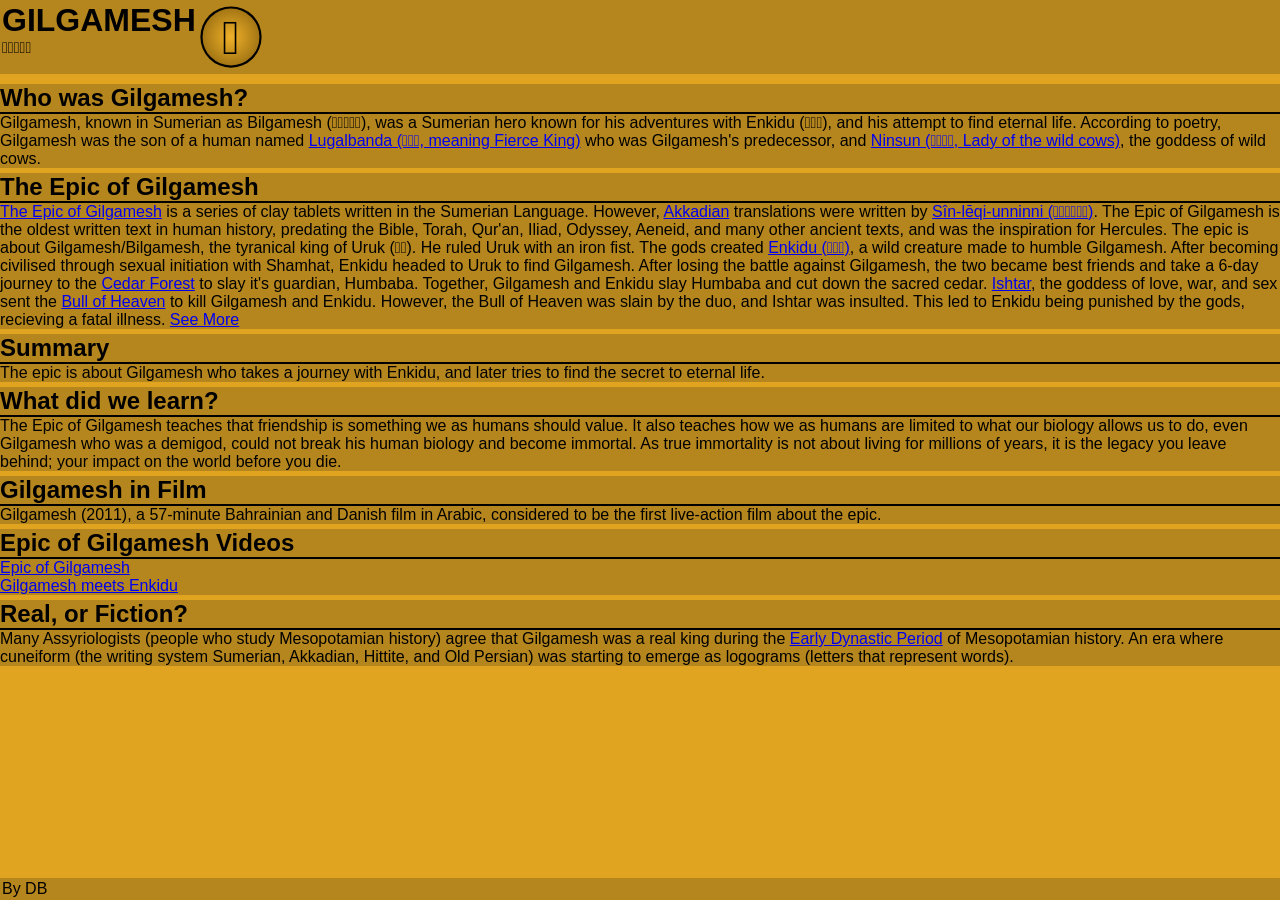
==== anc-website/index.html @ 9311de9f "Add files via upload" ====
<!DOCTYPE html>
<html lang="en">
<head>
    <meta charset="UTF-8">
    <meta name="viewport" content="width=device-width, initial-scale=1.0">
    <title>Gilgamesh</title>
    <!-- CSS -->
     <link rel="stylesheet" href="global.css">
     <!-- FAVICON -->
    <link rel="icon" type="image/svg+xml" href="icon.svg">
</head>
<body>
    <header>
        <hgroup>
            <h1>GILGAMESH</h1>
            <p>𒀭𒄑𒉋𒂵𒎌</p>
        </hgroup>
        <img src="icon.svg" width="70px">
    </header>
    <main>
        <section>
            <h2>Who was Gilgamesh?</h2>
            <hr>
            <article>
                <p>
                    Gilgamesh, known in Sumerian as Bilgamesh (𒀭𒄑𒉋𒂵𒎌), was a Sumerian hero known for his adventures with Enkidu (𒂗𒆠𒄭), and his attempt to find eternal life. According to poetry, Gilgamesh was the son of a human named <a href="https://en.wikipedia.org/wiki/Lugalbanda">Lugalbanda (𒈗𒌉𒁕, meaning Fierce King)</a> who was Gilgamesh's predecessor, and <a href="https://en.wikipedia.org/wiki/Ninsun">Ninsun (𒀭𒊩𒌆𒄢, Lady of the wild cows)</a>, the goddess of wild cows.
                </p>
            </article>
        </section>
        <section>
            <h2>The Epic of Gilgamesh</h2>
            <hr>
            <article>
                <p>
                    <a href="https://en.wikipedia.org/wiki/Epic_of_Gilgamesh">The Epic of Gilgamesh</a> is a series of clay tablets written in the Sumerian Language. However, <a href="https://en.wikipedia.org/wiki/Akkadian_language">Akkadian</a> translations were written by <a href="https://en.wikipedia.org/wiki/S%C3%AEn-l%C4%93qi-unninni">Sîn-lēqi-unninni (𒁹𒀭𒌍𒋾𒀀𒅆)</a>.
                    The Epic of Gilgamesh is the oldest written text in human history, predating the Bible, Torah, Qur'an, Iliad, Odyssey, Aeneid, and many other ancient texts, and was the inspiration for Hercules.
                    The epic is about Gilgamesh/Bilgamesh, the tyranical king of Uruk (𒀕𒆠). He ruled Uruk with an iron fist. The gods created <a href="https://en.wikipedia.org/wiki/Enkidu">Enkidu (𒂗𒆠𒄭)</a>, a wild creature made to humble Gilgamesh. After becoming civilised through sexual initiation with Shamhat, Enkidu headed to Uruk to find Gilgamesh.
                    After losing the battle against Gilgamesh, the two became best friends and take a 6-day journey to the <a href="https://en.wikipedia.org/wiki/Cedar_Forest">Cedar Forest</a> to slay it's guardian, Humbaba. Together, Gilgamesh and Enkidu slay Humbaba and cut down the sacred cedar.
                    <a href="https://en.wikipedia.org/wiki/Inanna">Ishtar</a>, the goddess of love, war, and sex sent the <a href="https://en.wikipedia.org/wiki/Bull_of_Heaven">Bull of Heaven</a> to kill Gilgamesh and Enkidu. However, the Bull of Heaven was slain by the duo, and Ishtar was insulted.
                    This led to Enkidu being punished by the gods, recieving a fatal illness. <a href="fullstory.html">See More</a>
                </p>
            </article>
        </section>
        <section>
                <h2>Summary</h2>
                <hr>
                <article>
                    <p>
                        The epic is about Gilgamesh who takes a journey with Enkidu, and later tries to find the secret to eternal life.
                    </p>
                </article>
            </section>
        <section>
        <section>
            <h2>What did we learn?</h2>
            <hr>
            <article>
                <p>
                    The Epic of Gilgamesh teaches that friendship is something we as humans should value. It also teaches how we as humans are limited to what our biology allows us to do, even Gilgamesh who was a demigod, could not break his human biology and become immortal. As true immortality is not about living for millions of years, it is the legacy you leave behind; your impact on the world before you die.

                </p>
            </article>
        </section>

        </section>
        <section>
            <h2>Gilgamesh in Film</h2>
            <hr>
            <article>
                <p>
                    Gilgamesh (2011), a 57-minute Bahrainian and Danish film in Arabic, considered to be the first live-action film about the epic.
                </p>
            </article>
        </section>
        <section>
            <h2>Epic of Gilgamesh Videos</h2>
            <hr>
            <article>
                <a href="https://www.youtube.com/watch?v=QUcTsFe1PVs">Epic of Gilgamesh</a><br>
                <a href="https://www.youtube.com/watch?v=kf55lZc3SZk">Gilgamesh meets Enkidu</a><br>
            </article>
        </section>
        <section>
            <h2>Real, or Fiction?</h2>
            <hr>
            <article>
                <p>
                    Many Assyriologists (people who study Mesopotamian history) agree that Gilgamesh was a real king during the <a href="https://en.wikipedia.org/wiki/Early_Dynastic_Period_(Mesopotamia)">Early Dynastic Period</a> of Mesopotamian history. An era where cuneiform (the writing system Sumerian, Akkadian, Hittite, and Old Persian) was starting to emerge as logograms (letters that represent words). 
                </p>
            </article>
        </section>
    </main>
    <footer>
        <p>By DB</p>
    </footer>
</body>
</html>
---- anc-website/global.css ----
* {
    margin: 0;
    padding: 0;
    box-sizing: border-box;
}

body {
    font-family: Arial, Helvetica, sans-serif;
    background-color: rgb(225, 164, 32);
}

html, body {
    overflow-x: hidden;
    overscroll-behavior: none;
}

main {
    margin-top: 10px;
    display: flex;
    flex: 1;
    flex-direction: column;
    gap: 5px;
}

header {
    display: flex;
}

header, nav {
    width: 100%;
    background-color: rgb(182, 134, 30);
    padding: 2px;
}

nav {
    display: flex;
    gap: 5px;
}

footer {
    position: fixed;
    bottom: 0;
    left: 0;
    right: 0;
    width: 100%;
    background-color: rgb(182, 134, 30);
    padding: 2px;
}

section {
    background-color: rgb(182, 134, 30);
}

hr {
    border: 1px solid black;
}

iframe {
    all: unset;
    width: 100%;
    height: 100%;
}
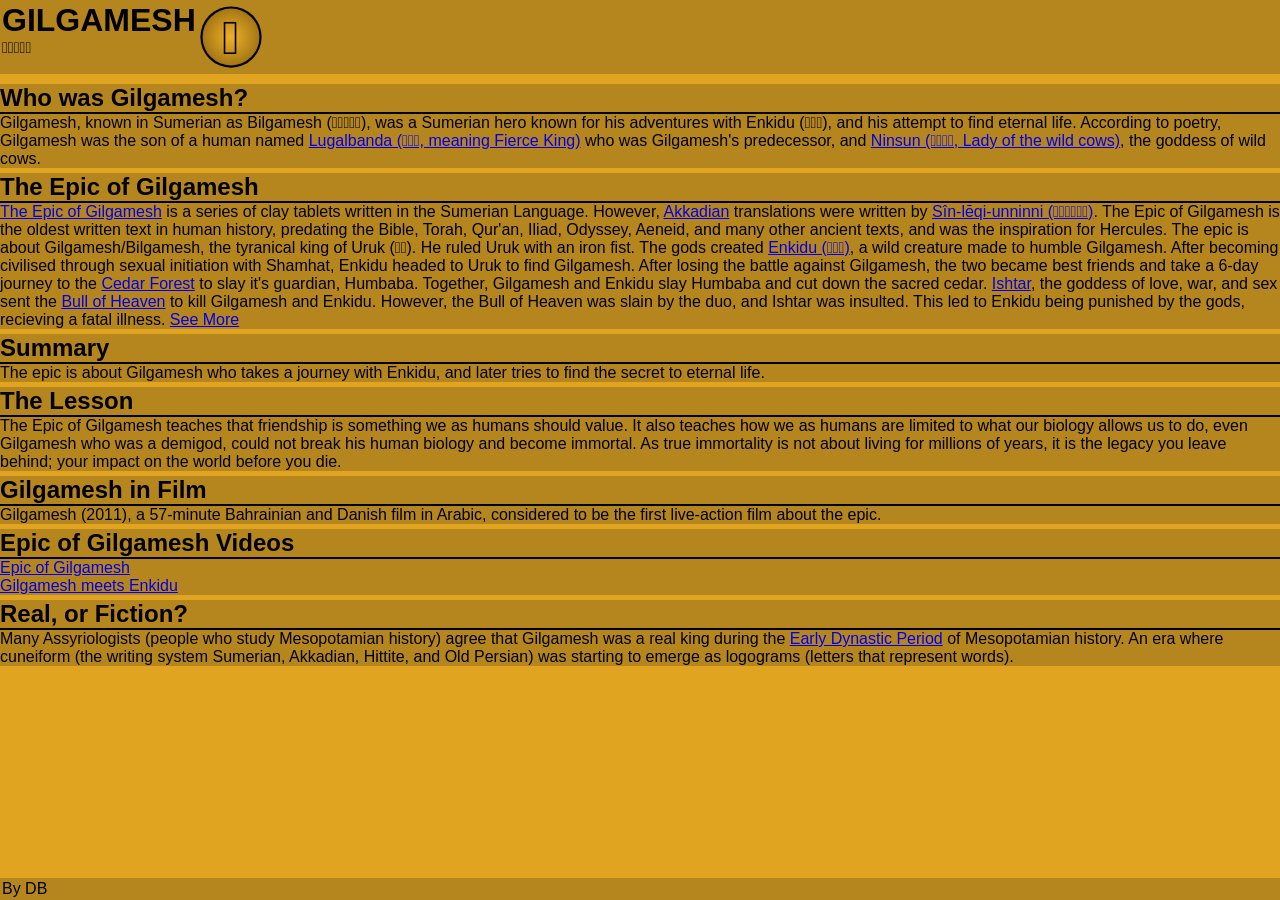
==== commit f5308f18: "Update index.html" ====
--- a/anc-website/index.html
+++ b/anc-website/index.html
@@ -52,7 +52,7 @@
             </section>
         <section>
         <section>
-            <h2>What did we learn?</h2>
+            <h2>The Lesson</h2>
             <hr>
             <article>
                 <p>
@@ -94,4 +94,4 @@
         <p>By DB</p>
     </footer>
 </body>
-</html>+</html>
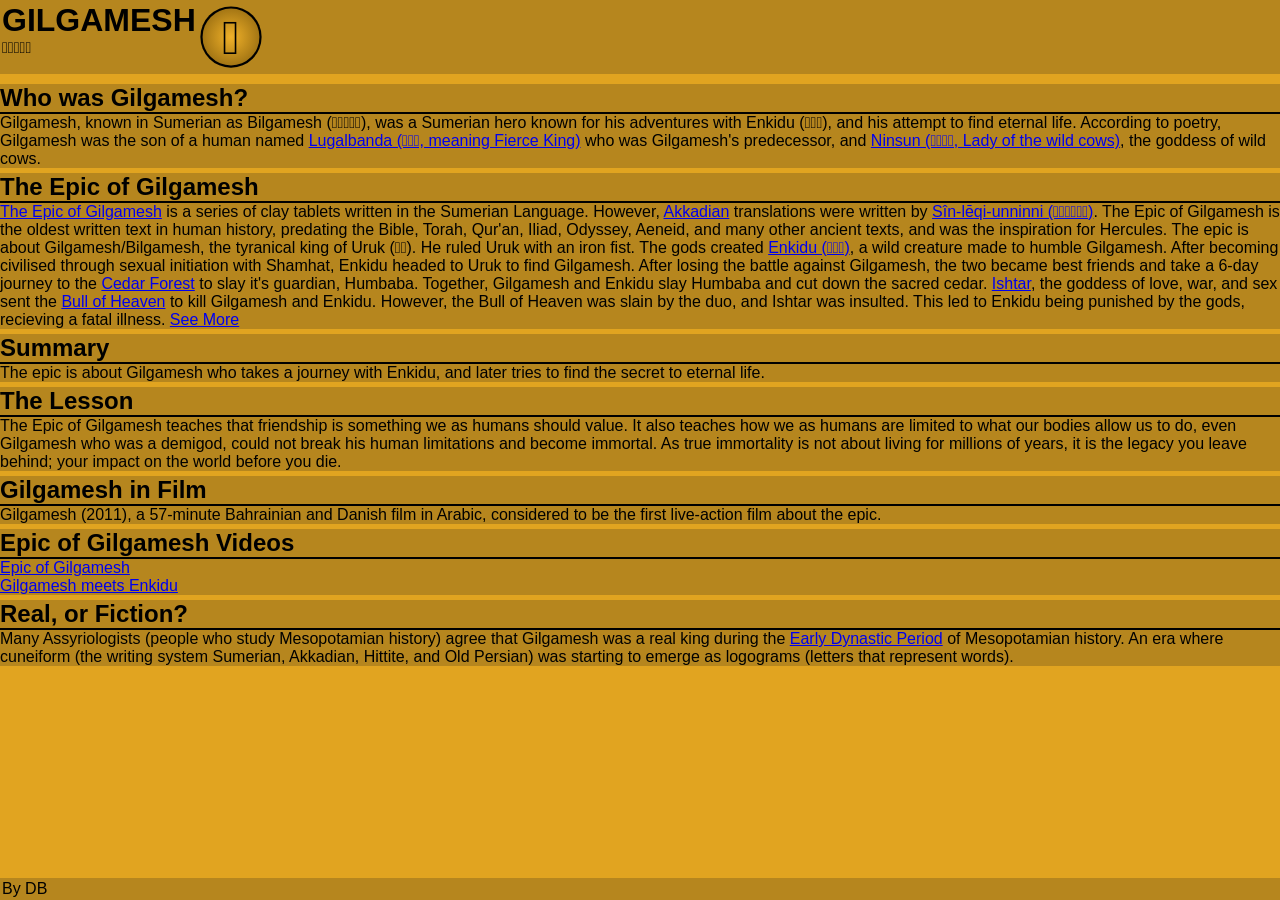
==== commit 3829e92f: "Update index.html" ====
--- a/anc-website/index.html
+++ b/anc-website/index.html
@@ -56,7 +56,7 @@
             <hr>
             <article>
                 <p>
-                    The Epic of Gilgamesh teaches that friendship is something we as humans should value. It also teaches how we as humans are limited to what our biology allows us to do, even Gilgamesh who was a demigod, could not break his human biology and become immortal. As true immortality is not about living for millions of years, it is the legacy you leave behind; your impact on the world before you die.
+                    The Epic of Gilgamesh teaches that friendship is something we as humans should value. It also teaches how we as humans are limited to what our bodies allow us to do, even Gilgamesh who was a demigod, could not break his human limitations and become immortal. As true immortality is not about living for millions of years, it is the legacy you leave behind; your impact on the world before you die.
 
                 </p>
             </article>
